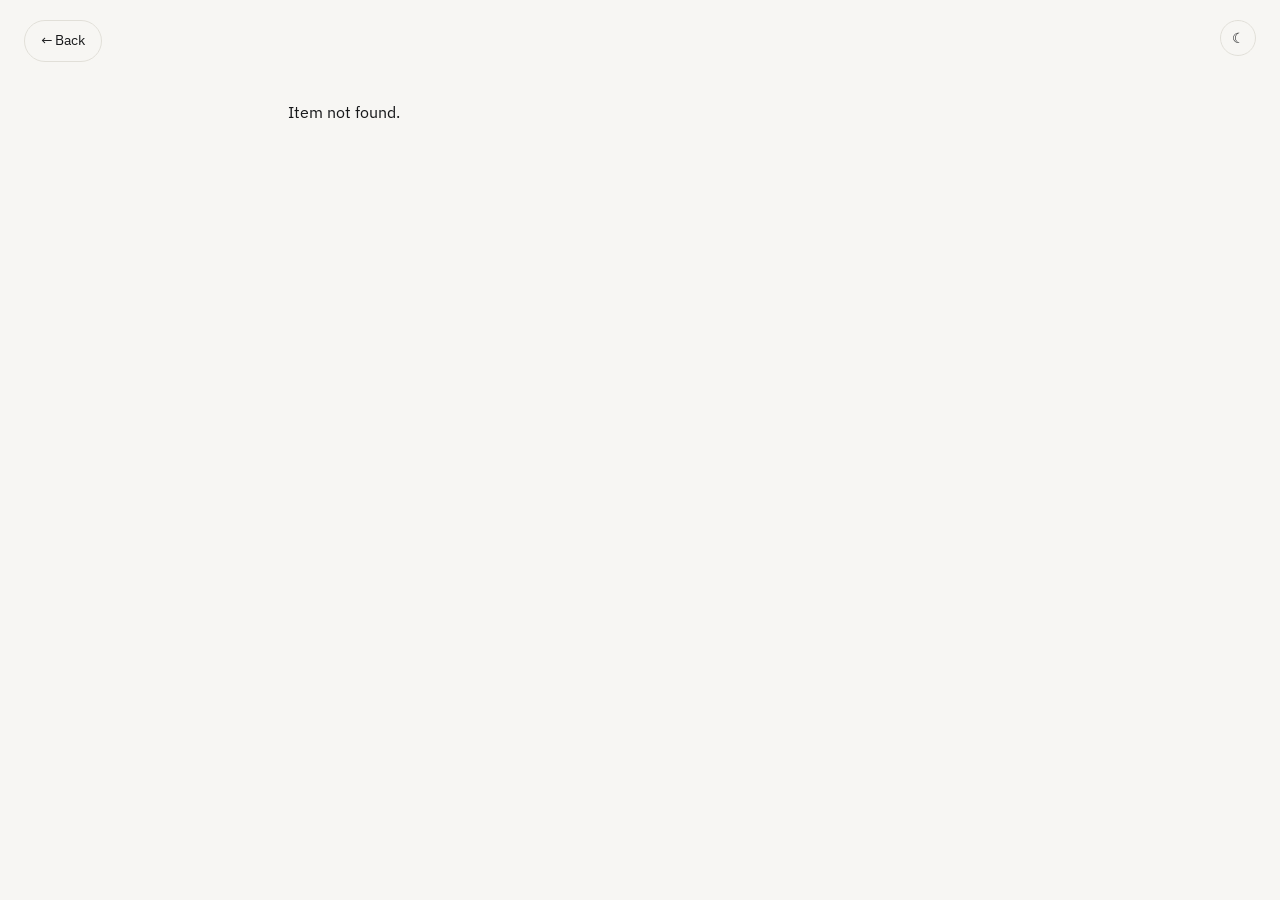
==== detail.html @ 95386a85 "Rename Detail.html to detail.html" ====
<!DOCTYPE html>
<html lang="en">
<head>
<meta charset="UTF-8">
<meta name="viewport" content="width=device-width, initial-scale=1, viewport-fit=cover">
<title>Project Title — Denniel Estira</title>
<link rel="preconnect" href="https://fonts.googleapis.com">
<link rel="preconnect" href="https://fonts.gstatic.com" crossorigin>
<link href="https://fonts.googleapis.com/css2?family=Fraunces:opsz,wght@9..144,400;9..144,500;9..144,600&family=IBM+Plex+Sans:wght@400;500;600&display=swap" rel="stylesheet">
<style>
:root{
  --paper:#F7F6F3; --ink:#17181A; --muted:#7A7873; --line:#E1DFD8;
  --accent:#2F6F6B; --accent-soft:#E7EFEE;
  box-sizing:border-box;
  padding-top:env(safe-area-inset-top,0px);
  padding-bottom:env(safe-area-inset-bottom,0px);
}
:root[data-theme="dark"]{
  --paper:#141412; --ink:#F3F1EC; --muted:#9A968C; --line:#2A2924;
  --accent:#7FC4BD; --accent-soft:#1D2A28;
}
*{margin:0;padding:0;box-sizing:border-box;}
html{height:100%;}
body{
  background:var(--paper); color:var(--ink);
  font-family:'IBM Plex Sans',system-ui,sans-serif;
  font-size:16px; line-height:1.6; min-height:100%;
  -webkit-font-smoothing:antialiased;
}
h1,.serif{font-family:'Fraunces',Georgia,serif; font-weight:500; letter-spacing:-0.01em;}
a{color:inherit; text-decoration:none;}
::selection{background:var(--accent); color:var(--paper);}
:focus-visible{outline:2px solid var(--accent); outline-offset:3px;}

.back-btn{position:fixed; top:20px; left:24px; z-index:5; display:inline-flex; align-items:center; gap:8px; background:var(--paper); border:1px solid var(--line); padding:9px 16px; border-radius:100px; cursor:pointer; font-family:inherit; font-size:.85rem; color:var(--ink);}
.theme-toggle{position:fixed; top:20px; right:24px; z-index:5; border:1px solid var(--line); background:var(--paper); color:var(--ink); width:36px; height:36px; border-radius:100px; cursor:pointer; font-size:.9rem; display:flex; align-items:center; justify-content:center;}

.detail-inner{max-width:760px; margin:0 auto; padding:100px 28px 100px;}
.detail-hero{aspect-ratio:16/9; border-radius:4px; overflow:hidden; position:relative; margin-bottom:36px; background:var(--accent-soft);}
.detail-hero img{width:100%; height:100%; object-fit:cover; display:block;}
.detail-meta{display:flex; gap:10px; flex-wrap:wrap; margin:18px 0 28px;}
.detail-meta span{font-size:.8rem; color:var(--muted); border:1px solid var(--line); padding:4px 12px; border-radius:100px;}
.detail-inner h1{font-size:clamp(1.8rem,4vw,2.6rem); margin-bottom:16px;}
.detail-body p{color:var(--muted); margin-bottom:16px; max-width:62ch;}
.detail-links{display:flex; gap:14px; margin-top:30px;}
.detail-links a{border:1px solid var(--ink); padding:10px 22px; font-size:.85rem; border-radius:2px;}
</style>
</head>
<body>

<!-- Back button: point href at whichever section this project belongs to on your homepage -->
<a class="back-btn" href="index.html#projects">← Back</a>
<button class="theme-toggle" id="themeToggle" aria-label="Toggle dark mode">☾</button>

<div class="detail-inner" id="detailRoot">
  <div class="detail-hero"><img id="d-img" src="" alt=""></div>
  <div class="detail-meta" id="d-meta"></div>
  <h1 class="serif" id="d-title"></h1>
  <div class="detail-body" id="d-body"></div>
  <div class="detail-links" id="d-links"></div>
</div>
<!--
  ======================================================
  STOP EDITING — nothing below needs to change
  ======================================================
-->
<script src="./data.js"></script>

<script>
  // =========================
  // PROJECT DATA
  // =========================
  const params = new URLSearchParams(location.search);
  const type = params.get("type");
  const id = params.get("id");

  const source = type === "figma" ? figma : projects;
  const item = source.find(x => x.id === id);

  if (item) {
    document.title = item.title + " — Denniel Estira";

    document.getElementById("d-img").src = item.img;
    document.getElementById("d-img").alt = item.title;

    document.getElementById("d-meta").innerHTML =
      item.tag.split("·")
        .map(t => `<span>${t.trim()}</span>`)
        .join("");

    document.getElementById("d-title").textContent = item.title;

    document.getElementById("d-body").innerHTML =
      item.body.map(p => `<p>${p}</p>`).join("");

    const linksEl = document.getElementById("d-links");

    if (item.link) {
      linksEl.innerHTML = `
        <a href="${item.link}" target="_blank" rel="noopener">
          Open in Figma ↗
        </a>
      `;
    } else {
      linksEl.remove();
    }

    document.querySelector(".back-btn").href =
      type === "figma"
        ? "index.html#figma"
        : "index.html#projects";

  } else {
    document.getElementById("detailRoot").innerHTML =
      "<p>Item not found.</p>";
  }


  // =========================
  // DARK / LIGHT MODE
  // =========================

  const themeBtn = document.getElementById("themeToggle");

  function applyTheme(theme) {
    document.documentElement.setAttribute("data-theme", theme);

    // Change the button icon
    themeBtn.textContent = theme === "dark" ? "☀" : "☾";

    // Save the user's choice
    localStorage.setItem("theme", theme);
  }

  // Check if the user already selected a theme
  const savedTheme = localStorage.getItem("theme");

  if (savedTheme) {
    applyTheme(savedTheme);
  } else {
    // Use the computer/browser preference if no choice was saved
    const prefersDark = window.matchMedia(
      "(prefers-color-scheme: dark)"
    ).matches;

    applyTheme(prefersDark ? "dark" : "light");
  }

  // Toggle when the button is clicked
  themeBtn.addEventListener("click", function () {
    const currentTheme =
      document.documentElement.getAttribute("data-theme");

    const newTheme =
      currentTheme === "dark" ? "light" : "dark";

    applyTheme(newTheme);
  });
</script>
</body>
</html>
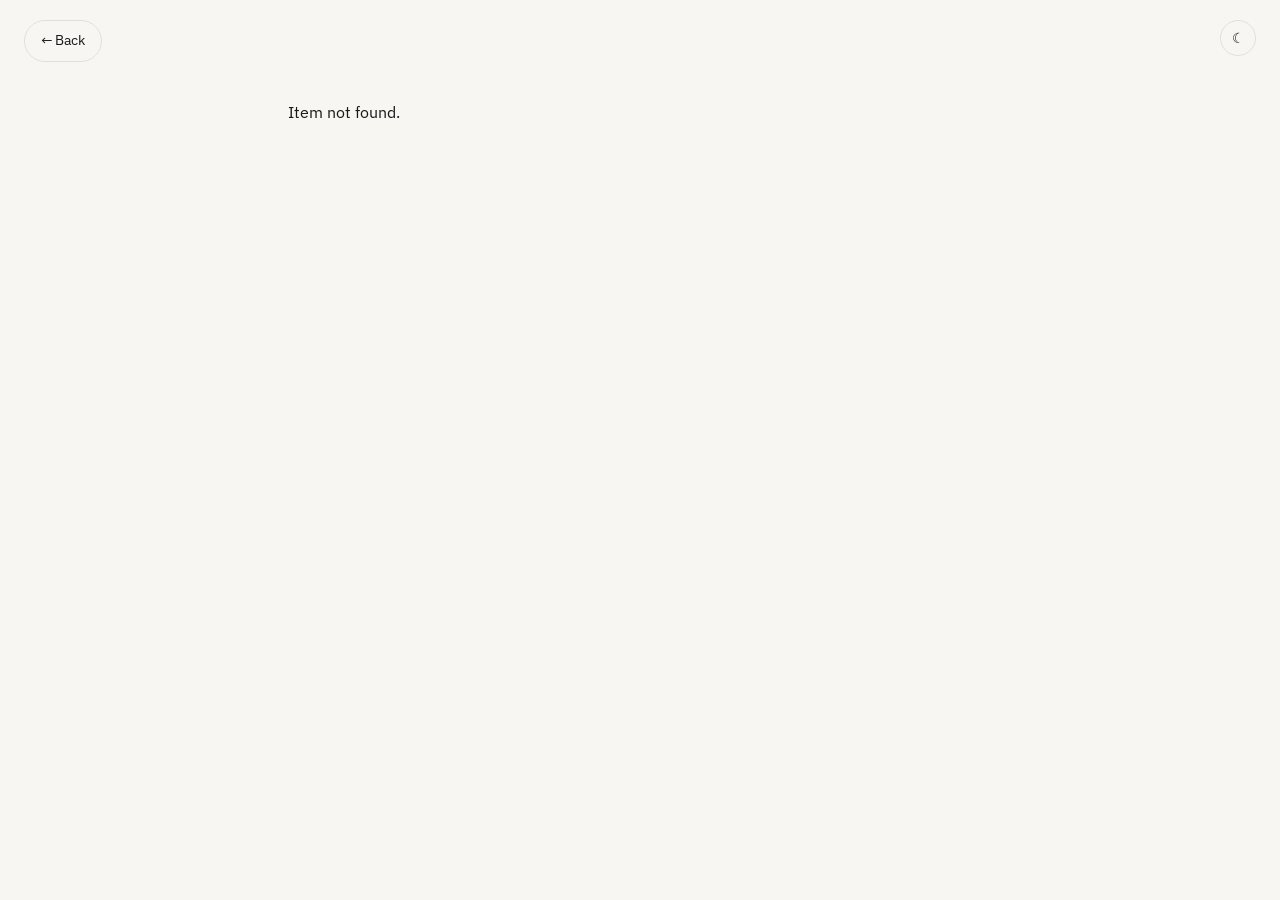
==== commit 4a1db19b: "images" ====
--- a/detail.html
+++ b/detail.html
@@ -4,115 +4,706 @@
 <meta charset="UTF-8">
 <meta name="viewport" content="width=device-width, initial-scale=1, viewport-fit=cover">
 <title>Project Title — Denniel Estira</title>
+
 <link rel="preconnect" href="https://fonts.googleapis.com">
 <link rel="preconnect" href="https://fonts.gstatic.com" crossorigin>
 <link href="https://fonts.googleapis.com/css2?family=Fraunces:opsz,wght@9..144,400;9..144,500;9..144,600&family=IBM+Plex+Sans:wght@400;500;600&display=swap" rel="stylesheet">
+
 <style>
+
 :root{
-  --paper:#F7F6F3; --ink:#17181A; --muted:#7A7873; --line:#E1DFD8;
-  --accent:#2F6F6B; --accent-soft:#E7EFEE;
+  --paper:#F7F6F3;
+  --ink:#17181A;
+  --muted:#7A7873;
+  --line:#E1DFD8;
+  --accent:#2F6F6B;
+  --accent-soft:#E7EFEE;
+
   box-sizing:border-box;
   padding-top:env(safe-area-inset-top,0px);
   padding-bottom:env(safe-area-inset-bottom,0px);
 }
+
 :root[data-theme="dark"]{
-  --paper:#141412; --ink:#F3F1EC; --muted:#9A968C; --line:#2A2924;
-  --accent:#7FC4BD; --accent-soft:#1D2A28;
-}
-*{margin:0;padding:0;box-sizing:border-box;}
-html{height:100%;}
+  --paper:#141412;
+  --ink:#F3F1EC;
+  --muted:#9A968C;
+  --line:#2A2924;
+  --accent:#7FC4BD;
+  --accent-soft:#1D2A28;
+}
+
+*{
+  margin:0;
+  padding:0;
+  box-sizing:border-box;
+}
+
+html{
+  height:100%;
+}
+
 body{
-  background:var(--paper); color:var(--ink);
+  background:var(--paper);
+  color:var(--ink);
   font-family:'IBM Plex Sans',system-ui,sans-serif;
-  font-size:16px; line-height:1.6; min-height:100%;
+  font-size:16px;
+  line-height:1.6;
+  min-height:100%;
   -webkit-font-smoothing:antialiased;
 }
-h1,.serif{font-family:'Fraunces',Georgia,serif; font-weight:500; letter-spacing:-0.01em;}
-a{color:inherit; text-decoration:none;}
-::selection{background:var(--accent); color:var(--paper);}
-:focus-visible{outline:2px solid var(--accent); outline-offset:3px;}
-
-.back-btn{position:fixed; top:20px; left:24px; z-index:5; display:inline-flex; align-items:center; gap:8px; background:var(--paper); border:1px solid var(--line); padding:9px 16px; border-radius:100px; cursor:pointer; font-family:inherit; font-size:.85rem; color:var(--ink);}
-.theme-toggle{position:fixed; top:20px; right:24px; z-index:5; border:1px solid var(--line); background:var(--paper); color:var(--ink); width:36px; height:36px; border-radius:100px; cursor:pointer; font-size:.9rem; display:flex; align-items:center; justify-content:center;}
-
-.detail-inner{max-width:760px; margin:0 auto; padding:100px 28px 100px;}
-.detail-hero{aspect-ratio:16/9; border-radius:4px; overflow:hidden; position:relative; margin-bottom:36px; background:var(--accent-soft);}
-.detail-hero img{width:100%; height:100%; object-fit:cover; display:block;}
-.detail-meta{display:flex; gap:10px; flex-wrap:wrap; margin:18px 0 28px;}
-.detail-meta span{font-size:.8rem; color:var(--muted); border:1px solid var(--line); padding:4px 12px; border-radius:100px;}
-.detail-inner h1{font-size:clamp(1.8rem,4vw,2.6rem); margin-bottom:16px;}
-.detail-body p{color:var(--muted); margin-bottom:16px; max-width:62ch;}
-.detail-links{display:flex; gap:14px; margin-top:30px;}
-.detail-links a{border:1px solid var(--ink); padding:10px 22px; font-size:.85rem; border-radius:2px;}
+
+h1,.serif{
+  font-family:'Fraunces',Georgia,serif;
+  font-weight:500;
+  letter-spacing:-0.01em;
+}
+
+a{
+  color:inherit;
+  text-decoration:none;
+}
+
+::selection{
+  background:var(--accent);
+  color:var(--paper);
+}
+
+:focus-visible{
+  outline:2px solid var(--accent);
+  outline-offset:3px;
+}
+
+
+/* =========================
+   BUTTONS
+========================= */
+
+.back-btn{
+  position:fixed;
+  top:20px;
+  left:24px;
+  z-index:10;
+
+  display:inline-flex;
+  align-items:center;
+  gap:8px;
+
+  background:var(--paper);
+  border:1px solid var(--line);
+  padding:9px 16px;
+  border-radius:100px;
+
+  cursor:pointer;
+  font-family:inherit;
+  font-size:.85rem;
+  color:var(--ink);
+}
+
+.theme-toggle{
+  position:fixed;
+  top:20px;
+  right:24px;
+  z-index:10;
+
+  border:1px solid var(--line);
+  background:var(--paper);
+  color:var(--ink);
+
+  width:36px;
+  height:36px;
+  border-radius:100px;
+
+  cursor:pointer;
+  font-size:.9rem;
+
+  display:flex;
+  align-items:center;
+  justify-content:center;
+}
+
+
+/* =========================
+   MAIN
+========================= */
+
+.detail-inner{
+  max-width:760px;
+  margin:0 auto;
+  padding:100px 28px 100px;
+}
+
+
+/* =========================
+   IMAGE SLIDESHOW
+========================= */
+
+.detail-slideshow{
+  position:relative;
+  width:100%;
+  margin-bottom:36px;
+}
+
+.slide-container{
+  position:relative;
+  width:100%;
+  aspect-ratio:16/9;
+
+  overflow:hidden;
+  border-radius:6px;
+
+  background:var(--accent-soft);
+  border:1px solid var(--line);
+}
+
+.slide-container img{
+  width:100%;
+  height:100%;
+  object-fit:cover;
+  display:block;
+}
+
+
+/* Previous / Next buttons */
+
+.slide-btn{
+  position:absolute;
+  top:50%;
+  transform:translateY(-50%);
+
+  width:42px;
+  height:42px;
+
+  border-radius:50%;
+  border:1px solid rgba(255,255,255,.6);
+
+  background:rgba(0,0,0,.45);
+  color:white;
+
+  display:flex;
+  align-items:center;
+  justify-content:center;
+
+  cursor:pointer;
+
+  font-size:20px;
+  line-height:1;
+
+  transition:
+    background .2s ease,
+    transform .2s ease;
+}
+
+.slide-btn:hover{
+  background:rgba(0,0,0,.7);
+}
+
+.slide-btn:active{
+  transform:translateY(-50%) scale(.95);
+}
+
+.slide-prev{
+  left:14px;
+}
+
+.slide-next{
+  right:14px;
+}
+
+
+/* Image counter */
+
+.slide-counter{
+  position:absolute;
+  right:14px;
+  bottom:14px;
+
+  background:rgba(0,0,0,.55);
+  color:white;
+
+  padding:5px 10px;
+  border-radius:100px;
+
+  font-size:.75rem;
+}
+
+
+/* Dots */
+
+.slide-dots{
+  display:flex;
+  justify-content:center;
+  align-items:center;
+
+  gap:7px;
+
+  margin-top:14px;
+}
+
+.slide-dot{
+  width:7px;
+  height:7px;
+
+  border-radius:50%;
+
+  border:0;
+  padding:0;
+
+  background:var(--line);
+
+  cursor:pointer;
+
+  transition:
+    width .2s ease,
+    background .2s ease;
+}
+
+.slide-dot.active{
+  width:22px;
+  border-radius:100px;
+  background:var(--accent);
+}
+
+
+/* =========================
+   PROJECT INFO
+========================= */
+
+.detail-meta{
+  display:flex;
+  gap:10px;
+  flex-wrap:wrap;
+  margin:18px 0 28px;
+}
+
+.detail-meta span{
+  font-size:.8rem;
+  color:var(--muted);
+
+  border:1px solid var(--line);
+
+  padding:4px 12px;
+  border-radius:100px;
+}
+
+.detail-inner h1{
+  font-size:clamp(1.8rem,4vw,2.6rem);
+  margin-bottom:16px;
+}
+
+.detail-body p{
+  color:var(--muted);
+  margin-bottom:16px;
+  max-width:62ch;
+}
+
+.detail-links{
+  display:flex;
+  gap:14px;
+  margin-top:30px;
+}
+
+.detail-links a{
+  border:1px solid var(--ink);
+  padding:10px 22px;
+  font-size:.85rem;
+  border-radius:2px;
+}
+
+
+/* =========================
+   MOBILE
+========================= */
+
+@media(max-width:600px){
+
+  .detail-inner{
+    padding:90px 20px 80px;
+  }
+
+  .back-btn{
+    top:14px;
+    left:16px;
+  }
+
+  .theme-toggle{
+    top:14px;
+    right:16px;
+  }
+
+  .slide-container{
+    aspect-ratio:4/3;
+  }
+
+  .slide-btn{
+    width:36px;
+    height:36px;
+    font-size:17px;
+  }
+
+  .slide-prev{
+    left:10px;
+  }
+
+  .slide-next{
+    right:10px;
+  }
+
+}
+
 </style>
 </head>
+
 <body>
 
-<!-- Back button: point href at whichever section this project belongs to on your homepage -->
-<a class="back-btn" href="index.html#projects">← Back</a>
-<button class="theme-toggle" id="themeToggle" aria-label="Toggle dark mode">☾</button>
+<a class="back-btn" href="index.html#projects">
+  ← Back
+</a>
+
+<button
+  class="theme-toggle"
+  id="themeToggle"
+  aria-label="Toggle dark mode">
+  ☾
+</button>
+
 
 <div class="detail-inner" id="detailRoot">
-  <div class="detail-hero"><img id="d-img" src="" alt=""></div>
-  <div class="detail-meta" id="d-meta"></div>
-  <h1 class="serif" id="d-title"></h1>
-  <div class="detail-body" id="d-body"></div>
-  <div class="detail-links" id="d-links"></div>
+
+
+  <!-- =========================
+       IMAGE SLIDESHOW
+  ========================== -->
+
+  <div class="detail-slideshow">
+
+    <div class="slide-container">
+
+      <img
+        id="d-img"
+        src=""
+        alt=""
+      >
+
+      <!-- Previous -->
+      <button
+        class="slide-btn slide-prev"
+        id="prevBtn"
+        aria-label="Previous image">
+        ‹
+      </button>
+
+      <!-- Next -->
+      <button
+        class="slide-btn slide-next"
+        id="nextBtn"
+        aria-label="Next image">
+        ›
+      </button>
+
+      <!-- Counter -->
+      <div
+        class="slide-counter"
+        id="slideCounter">
+        1 / 1
+      </div>
+
+    </div>
+
+
+    <!-- Dots -->
+    <div
+      class="slide-dots"
+      id="slideDots">
+    </div>
+
+  </div>
+
+
+  <!-- =========================
+       PROJECT INFORMATION
+  ========================== -->
+
+  <div
+    class="detail-meta"
+    id="d-meta">
+  </div>
+
+  <h1
+    class="serif"
+    id="d-title">
+  </h1>
+
+  <div
+    class="detail-body"
+    id="d-body">
+  </div>
+
+  <div
+    class="detail-links"
+    id="d-links">
+  </div>
+
 </div>
-<!--
-  ======================================================
-  STOP EDITING — nothing below needs to change
-  ======================================================
--->
+
+
 <script src="./data.js"></script>
 
+
 <script>
+
   // =========================
   // PROJECT DATA
   // =========================
+
   const params = new URLSearchParams(location.search);
+
   const type = params.get("type");
   const id = params.get("id");
 
-  const source = type === "figma" ? figma : projects;
-  const item = source.find(x => x.id === id);
+  const source =
+    type === "figma"
+      ? figma
+      : projects;
+
+  const item =
+    source.find(x => x.id === id);
+
+
+  // =========================
+  // SLIDESHOW VARIABLES
+  // =========================
+
+  let currentImage = 0;
+
 
   if (item) {
-    document.title = item.title + " — Denniel Estira";
-
-    document.getElementById("d-img").src = item.img;
-    document.getElementById("d-img").alt = item.title;
+
+    document.title =
+      item.title + " — Denniel Estira";
+
+
+    // =========================
+    // IMAGE SLIDESHOW
+    // =========================
+
+    const image = document.getElementById("d-img");
+
+    const prevBtn =
+      document.getElementById("prevBtn");
+
+    const nextBtn =
+      document.getElementById("nextBtn");
+
+    const counter =
+      document.getElementById("slideCounter");
+
+    const dots =
+      document.getElementById("slideDots");
+
+
+    // Show image
+    function showImage(index){
+
+      currentImage = index;
+
+      image.src =
+        item.images[currentImage];
+
+      image.alt =
+        item.title +
+        " - Image " +
+        (currentImage + 1);
+
+
+      // Counter
+
+      counter.textContent =
+        (currentImage + 1) +
+        " / " +
+        item.images.length;
+
+
+      // Update dots
+
+      document
+        .querySelectorAll(".slide-dot")
+        .forEach((dot, i) => {
+
+          dot.classList.toggle(
+            "active",
+            i === currentImage
+          );
+
+        });
+
+    }
+
+
+    // =========================
+    // CREATE DOTS
+    // =========================
+
+    dots.innerHTML =
+      item.images
+        .map((img, index) => `
+          <button
+            class="slide-dot ${index === 0 ? "active" : ""}"
+            aria-label="Go to image ${index + 1}"
+            data-index="${index}">
+          </button>
+        `)
+        .join("");
+
+
+    // Dot click
+
+    document
+      .querySelectorAll(".slide-dot")
+      .forEach(dot => {
+
+        dot.addEventListener(
+          "click",
+          function(){
+
+            showImage(
+              Number(this.dataset.index)
+            );
+
+          }
+        );
+
+      });
+
+
+    // =========================
+    // NEXT BUTTON
+    // =========================
+
+    nextBtn.addEventListener(
+      "click",
+      function(){
+
+        const next =
+          (currentImage + 1) %
+          item.images.length;
+
+        showImage(next);
+
+      }
+    );
+
+
+    // =========================
+    // PREVIOUS BUTTON
+    // =========================
+
+    prevBtn.addEventListener(
+      "click",
+      function(){
+
+        const previous =
+          (currentImage - 1 +
+            item.images.length) %
+          item.images.length;
+
+        showImage(previous);
+
+      }
+    );
+
+
+    // Start slideshow
+
+    showImage(0);
+
+
+    // Hide controls if only one image
+
+    if (item.images.length <= 1) {
+
+      prevBtn.style.display = "none";
+      nextBtn.style.display = "none";
+      dots.style.display = "none";
+      counter.style.display = "none";
+
+    }
+
+
+    // =========================
+    // TAGS
+    // =========================
 
     document.getElementById("d-meta").innerHTML =
-      item.tag.split("·")
-        .map(t => `<span>${t.trim()}</span>`)
+      item.tag
+        .split("·")
+        .map(t =>
+          `<span>${t.trim()}</span>`
+        )
         .join("");
 
-    document.getElementById("d-title").textContent = item.title;
-
-    document.getElementById("d-body").innerHTML =
-      item.body.map(p => `<p>${p}</p>`).join("");
-
-    const linksEl = document.getElementById("d-links");
+
+    // =========================
+    // TITLE
+    // =========================
+
+    document.getElementById("d-title")
+      .textContent = item.title;
+
+
+    // =========================
+    // DESCRIPTION
+    // =========================
+
+    document.getElementById("d-body")
+      .innerHTML =
+        item.body
+          .map(p => `<p>${p}</p>`)
+          .join("");
+
+
+    // =========================
+    // LINKS
+    // =========================
+
+    const linksEl =
+      document.getElementById("d-links");
+
 
     if (item.link) {
+
       linksEl.innerHTML = `
-        <a href="${item.link}" target="_blank" rel="noopener">
+        <a
+          href="${item.link}"
+          target="_blank"
+          rel="noopener">
           Open in Figma ↗
         </a>
       `;
+
     } else {
+
       linksEl.remove();
+
     }
+
+
+    // =========================
+    // BACK BUTTON
+    // =========================
 
     document.querySelector(".back-btn").href =
       type === "figma"
         ? "index.html#figma"
         : "index.html#projects";
 
+
   } else {
-    document.getElementById("detailRoot").innerHTML =
-      "<p>Item not found.</p>";
+
+    document.getElementById("detailRoot")
+      .innerHTML =
+        "<p>Item not found.</p>";
+
   }
 
 
@@ -120,42 +711,78 @@
   // DARK / LIGHT MODE
   // =========================
 
-  const themeBtn = document.getElementById("themeToggle");
-
-  function applyTheme(theme) {
-    document.documentElement.setAttribute("data-theme", theme);
-
-    // Change the button icon
-    themeBtn.textContent = theme === "dark" ? "☀" : "☾";
-
-    // Save the user's choice
-    localStorage.setItem("theme", theme);
-  }
-
-  // Check if the user already selected a theme
-  const savedTheme = localStorage.getItem("theme");
-
-  if (savedTheme) {
+  const themeBtn =
+    document.getElementById("themeToggle");
+
+
+  function applyTheme(theme){
+
+    document.documentElement
+      .setAttribute(
+        "data-theme",
+        theme
+      );
+
+
+    themeBtn.textContent =
+      theme === "dark"
+        ? "☀"
+        : "☾";
+
+
+    localStorage.setItem(
+      "theme",
+      theme
+    );
+
+  }
+
+
+  const savedTheme =
+    localStorage.getItem("theme");
+
+
+  if (savedTheme){
+
     applyTheme(savedTheme);
+
   } else {
-    // Use the computer/browser preference if no choice was saved
-    const prefersDark = window.matchMedia(
-      "(prefers-color-scheme: dark)"
-    ).matches;
-
-    applyTheme(prefersDark ? "dark" : "light");
-  }
-
-  // Toggle when the button is clicked
-  themeBtn.addEventListener("click", function () {
-    const currentTheme =
-      document.documentElement.getAttribute("data-theme");
-
-    const newTheme =
-      currentTheme === "dark" ? "light" : "dark";
-
-    applyTheme(newTheme);
-  });
+
+    const prefersDark =
+      window.matchMedia(
+        "(prefers-color-scheme: dark)"
+      ).matches;
+
+    applyTheme(
+      prefersDark
+        ? "dark"
+        : "light"
+    );
+
+  }
+
+
+  // Toggle theme
+
+  themeBtn.addEventListener(
+    "click",
+    function(){
+
+      const currentTheme =
+        document.documentElement
+          .getAttribute("data-theme");
+
+      const newTheme =
+        currentTheme === "dark"
+          ? "light"
+          : "dark";
+
+      applyTheme(newTheme);
+
+    }
+  );
+
 </script>
+
 </body>
-</html>
+</html>
